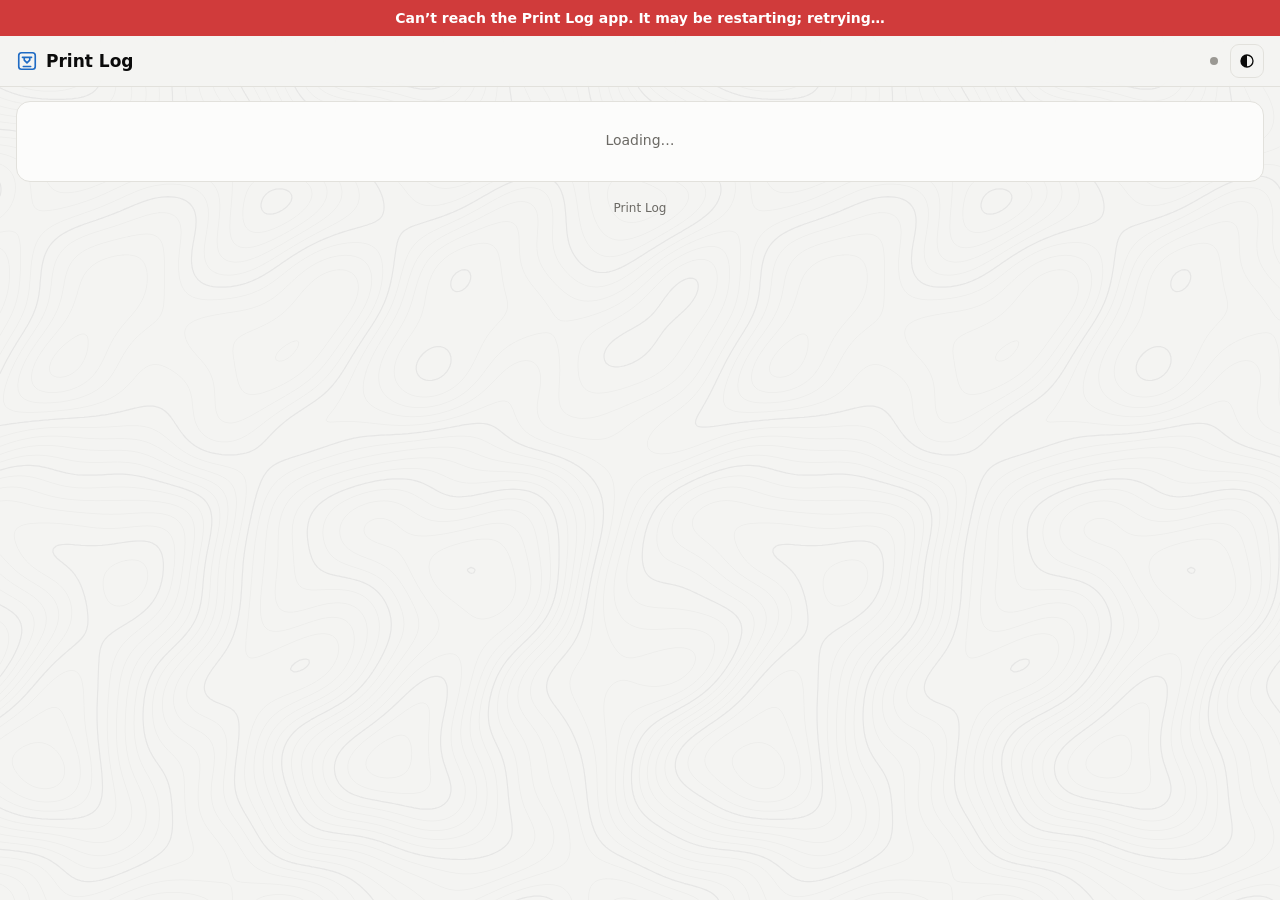
==== print_log/app/static/index.html @ c49c1c99 "Print Log 1.0.0: Bambu print history, spools and printer controls A sidebar page for Bambu Lab print" ====
<!doctype html>
<html lang="en">
<head>
  <meta charset="utf-8">
  <meta name="viewport" content="width=device-width, initial-scale=1">
  <title>Print Log</title>
  <link rel="icon" href="favicon.svg" type="image/svg+xml">
  <link rel="stylesheet" href="style.css">
</head>
<body>
  <div class="app-banner" id="offline" role="alert" hidden>Can’t reach the Print Log app. It may be restarting; retrying…</div>

  <header class="topbar">
    <div class="brand">
      <svg viewBox="0 0 24 24" fill="none" stroke="currentColor" stroke-width="1.8" stroke-linecap="round" stroke-linejoin="round" aria-hidden="true"><rect x="3" y="3" width="18" height="18" rx="3"/><path d="M7 8h10M9 8v3l3 3 3-3V8M8 18h8"/></svg>
      <h1>Print Log</h1>
    </div>
    <label class="printer-pick" id="printer-pick" hidden><span class="sr">Printer</span><select id="printer-select"></select></label>
    <span class="spacer"></span>
    <span class="ctl" id="ctl" role="status"></span>
    <button id="theme" type="button" class="ghost icon" aria-label="Appearance: automatic" title="Appearance: automatic">
      <svg viewBox="0 0 24 24" aria-hidden="true"><path fill="currentColor" d="M12 2a10 10 0 1 0 0 20 10 10 0 0 0 0-20m0 18V4a8 8 0 0 1 0 16"/></svg>
    </button>
  </header>

  <main class="grid">
    <section class="card span-12" id="live" aria-label="Printer"><div class="empty">Loading…</div></section>
    <section class="card span-5" id="start" aria-label="Start a print" hidden></section>
    <section class="card span-7" id="spools" aria-label="Spools" hidden></section>
    <section class="card span-12" id="month" aria-label="This month" hidden></section>
    <section class="card span-5" id="chart" aria-label="Filament per day" hidden></section>
    <section class="card span-7" id="failures" aria-label="Failed prints" hidden></section>
    <section class="card span-12" id="history" aria-label="Print history" hidden></section>
  </main>
  <footer class="foot" id="foot">Print Log</footer>

  <div class="modal-bg" id="modal" hidden><div class="modal" role="dialog" aria-modal="true" aria-labelledby="modal-title" id="modal-box"></div></div>
  <div class="toast" id="toast" role="status" hidden></div>
  <input type="file" id="file-input" accept=".3mf" hidden>

  <script src="app.js"></script>
</body>
</html>
---- print_log/app/static/style.css ----
/* Print Log. Colours follow the device's light or dark setting, or the choice
 * made with the header button (data-theme on <html>), like the other Swamp Fox
 * Labs apps. */
:root {
  color-scheme: light;
  --bg: #f4f4f2; --card: #fcfcfb; --card-2: #f0efec; --border: #e2e1dc;
  --text: #0b0b0b; --text-2: #52514e; --muted: #6b6964;
  --accent: #1f6bc4; --on-accent: #fff;
  --good: #0ca30c; --warning: #c98a00; --critical: #d03b3b; --closed: #9a9893;
  --danger-text: #b42323;
  --radius: 14px;
  --topo: url("assets/topo-light.svg");
  --mono: ui-monospace, "SF Mono", "Cascadia Mono", Menlo, Consolas, monospace;
}
@media (prefers-color-scheme: dark) {
  :root:not([data-theme="light"]) {
    color-scheme: dark;
    --bg: #111110; --card: #1a1a19; --card-2: #232321; --border: #2e2e2b;
    --text: #f0efec; --text-2: #c3c2b7; --muted: #8f8d85;
    --accent: #3987e5; --warning: #fab219; --closed: #6f6d67; --danger-text: #ffb4b4;
    --topo: url("assets/topo-dark.svg");
  }
}
:root[data-theme="dark"] {
  color-scheme: dark;
  --bg: #111110; --card: #1a1a19; --card-2: #232321; --border: #2e2e2b;
  --text: #f0efec; --text-2: #c3c2b7; --muted: #8f8d85;
  --accent: #3987e5; --warning: #fab219; --closed: #6f6d67; --danger-text: #ffb4b4;
  --topo: url("assets/topo-dark.svg");
}

* { box-sizing: border-box; }
html { -webkit-text-size-adjust: 100%; }
body { margin: 0; background: var(--topo) repeat 0 0 / 720px 720px, var(--bg); color: var(--text); font: 14px/1.45 system-ui, -apple-system, "Segoe UI", Roboto, sans-serif; }
a { color: var(--accent); }
.mono { font-family: var(--mono); font-variant-numeric: tabular-nums; }
h1, h2, h3 { margin: 0; font-weight: 600; }
h1 { font-size: 17px; } h2 { font-size: 15px; } h3 { font-size: 16px; }
.sr { position: absolute; width: 1px; height: 1px; overflow: hidden; clip: rect(0 0 0 0); }
[hidden] { display: none !important; }

button, .btn { font: inherit; font-size: 13px; color: inherit; background: var(--card-2); border: 1px solid var(--border); border-radius: 9px; min-height: 36px; padding: 6px 13px; cursor: pointer; font-weight: 600; white-space: nowrap; touch-action: manipulation; display: inline-flex; align-items: center; justify-content: center; gap: 7px; text-decoration: none; }
button:hover:not(:disabled), .btn:hover { border-color: var(--accent); }
button:focus-visible, a:focus-visible, select:focus-visible, input:focus-visible { outline: 2px solid var(--accent); outline-offset: 2px; }
button:disabled { opacity: .42; cursor: not-allowed; }
button svg, .btn svg { width: 16px; height: 16px; display: block; flex: none; }
button.ghost { background: transparent; }
button.icon, .btn.icon { width: 34px; min-height: 34px; padding: 0; }
button.primary { background: var(--accent); border-color: var(--accent); color: var(--on-accent); }
button.danger { background: color-mix(in srgb, var(--critical) 16%, transparent); border-color: color-mix(in srgb, var(--critical) 55%, transparent); color: var(--danger-text); }
button.sm, .btn.sm { min-height: 30px; font-size: 12px; padding: 4px 10px; border-radius: 7px; }
button.icon.sm, .btn.icon.sm { width: 30px; padding: 0; }
select, input[type="text"] { font: inherit; font-size: 13px; color: var(--text); background: var(--card-2); border: 1px solid var(--border); border-radius: 8px; min-height: 32px; padding: 4px 8px; max-width: 100%; }

.app-banner { background: var(--critical); color: #fff; text-align: center; padding: 8px; font-weight: 600; }
.topbar { position: sticky; top: 0; z-index: 10; display: flex; align-items: center; gap: 12px; flex-wrap: wrap; padding: 8px 16px; background: color-mix(in srgb, var(--bg) 88%, transparent); backdrop-filter: blur(8px); border-bottom: 1px solid var(--border); }
.brand { display: flex; align-items: center; gap: 8px; }
.brand svg { width: 22px; height: 22px; color: var(--accent); }
.spacer { flex: 1; }
.ctl { font-size: 12px; color: var(--text-2); display: flex; align-items: center; gap: 6px; }
.ctl::before { content: ""; width: 8px; height: 8px; border-radius: 50%; background: var(--c, var(--closed)); }

.grid { display: grid; grid-template-columns: repeat(12, minmax(0, 1fr)); gap: 14px; padding: 14px 16px; max-width: 1600px; margin: 0 auto; }
.card { background: var(--card); border: 1px solid var(--border); border-radius: var(--radius); padding: 14px 16px 16px; min-width: 0; }
.span-12 { grid-column: span 12; } .span-7 { grid-column: span 7; } .span-5 { grid-column: span 5; }
.grid.no-start #spools { grid-column: span 12; }
@media (max-width: 1100px) { .span-7, .span-5 { grid-column: span 12; } }
@media (max-width: 600px) { .grid { padding: 12px; gap: 12px; } .card { padding: 12px 12px 14px; } .topbar { padding: 8px 12px; } }
.card-head { display: flex; align-items: center; justify-content: space-between; gap: 8px; flex-wrap: wrap; margin-bottom: 12px; }
.meta { color: var(--muted); font-size: 12px; }
.empty { color: var(--muted); padding: 14px 0; text-align: center; }
.empty.problem { color: var(--critical); }
.note { font-size: 12px; color: var(--muted); margin: 10px 0 0; }
.note.warn { color: var(--warning); }
.foot { text-align: center; color: var(--muted); font-size: 12px; padding: 4px 16px 24px; }

.pill { display: inline-flex; align-items: center; gap: 5px; padding: 2px 8px 2px 6px; border-radius: 999px; font-size: 12px; font-weight: 600; white-space: nowrap; background: color-mix(in srgb, var(--c) 16%, transparent); }
.pill::before { content: ""; width: 8px; height: 8px; border-radius: 50%; background: var(--c); }
.good { --c: var(--good); } .warn { --c: var(--warning); } .bad { --c: var(--critical); } .off { --c: var(--closed); } .run { --c: var(--accent); }

/* live */
.live { display: grid; grid-template-columns: minmax(0, 340px) minmax(0, 1fr); gap: 18px; }
.live.no-cam { grid-template-columns: minmax(0, 1fr); }
.cam { position: relative; aspect-ratio: 16 / 10; border-radius: 10px; overflow: hidden; background: #141413; }
.cam img { width: 100%; height: 100%; object-fit: cover; display: block; }
.cam .tag { position: absolute; top: 8px; left: 8px; font-size: 11px; font-weight: 700; color: #fff; background: rgba(0, 0, 0, .55); padding: 2px 7px; border-radius: 5px; display: flex; align-items: center; gap: 5px; }
.cam .tag::before { content: ""; width: 7px; height: 7px; border-radius: 50%; background: var(--critical); }
.cam .none { position: absolute; inset: 0; display: grid; place-items: center; color: #8f8d85; font-size: 12px; }
.live .top { display: flex; align-items: flex-start; justify-content: space-between; gap: 12px; }
.live .job-nm { font-size: 18px; font-weight: 650; overflow-wrap: anywhere; }
.live .job-sub { font-size: 12px; color: var(--muted); }
.prog { margin: 14px 0 6px; height: 10px; border-radius: 5px; background: var(--border); overflow: hidden; }
.prog i { display: block; height: 100%; background: var(--accent); border-radius: 5px; transition: width .6s; }
.prog.paused i { background: var(--warning); }
.prog-l { display: flex; justify-content: space-between; gap: 10px; flex-wrap: wrap; font-size: 12px; color: var(--text-2); }
.prog-l b { font-family: var(--mono); color: var(--text); font-weight: 600; }
.facts4 { display: grid; grid-template-columns: repeat(4, minmax(0, 1fr)); gap: 10px; margin-top: 14px; }
.facts4 div { background: var(--card-2); border-radius: 9px; padding: 8px 10px; min-width: 0; }
.facts4 span { display: block; font-size: 11px; color: var(--muted); }
.facts4 b { font-family: var(--mono); font-size: 15px; font-weight: 600; }
.facts4 small { color: var(--muted); font-size: 11px; }
.actions { display: flex; gap: 8px; flex-wrap: wrap; margin-top: 14px; align-items: center; }
.actions .spacer { flex: 1; }
.feeding { display: inline-flex; align-items: center; gap: 6px; font-size: 12px; color: var(--text-2); }
.feeding i, .sw { width: 11px; height: 11px; border-radius: 50%; background: var(--sc, var(--closed)); display: inline-block; flex: none; box-shadow: inset 0 0 0 1px rgba(127, 127, 127, .35); }
.why { font-size: 12px; color: var(--muted); margin-top: 8px; }
.idle-row { display: flex; align-items: center; gap: 18px; flex-wrap: wrap; }
.idle-row .big { font-size: 20px; font-weight: 650; }
.idle-row .facts { display: flex; gap: 18px; flex-wrap: wrap; color: var(--text-2); font-size: 13px; }
.idle-row .facts b { color: var(--text); font-weight: 600; }
@media (max-width: 900px) { .live { grid-template-columns: 1fr; } .facts4 { grid-template-columns: repeat(2, minmax(0, 1fr)); } }

/* tiles */
.tiles { display: grid; grid-template-columns: repeat(auto-fit, minmax(150px, 1fr)); gap: 10px; }
.tile { background: var(--card-2); border-radius: 10px; padding: 10px 12px; display: flex; flex-direction: column; gap: 2px; min-width: 0; }
.tile .label { font-size: 12px; color: var(--text-2); }
.tile .value { font-size: 24px; font-weight: 650; font-family: var(--mono); line-height: 1.15; }
.tile .unit { font-size: 12px; font-weight: 500; color: var(--muted); margin-left: 3px; }
.tile .sub { font-size: 12px; color: var(--muted); }
@media (max-width: 600px) { .tiles { grid-template-columns: repeat(2, minmax(0, 1fr)); } .tile .value { font-size: 21px; } }

/* start */
.drop { border: 1.5px dashed color-mix(in srgb, var(--accent) 45%, var(--border)); border-radius: 10px; padding: 16px; text-align: center; color: var(--text-2); font-size: 13px; background: color-mix(in srgb, var(--accent) 5%, transparent); }
.drop.over { background: color-mix(in srgb, var(--accent) 14%, transparent); }
.drop svg { width: 26px; height: 26px; color: var(--accent); display: block; margin: 0 auto 6px; }
.drop .row { display: flex; gap: 8px; justify-content: center; flex-wrap: wrap; margin-top: 10px; }
.upbar { height: 6px; border-radius: 3px; background: var(--border); overflow: hidden; margin-top: 10px; }
.upbar i { display: block; height: 100%; background: var(--accent); }
.sub-h { display: flex; justify-content: space-between; align-items: center; font-size: 11px; font-weight: 600; color: var(--muted); text-transform: uppercase; letter-spacing: .05em; margin-top: 14px; }
.files { list-style: none; margin: 6px 0 0; padding: 0; }
.files li { display: grid; grid-template-columns: 40px minmax(0, 1fr) auto; gap: 10px; align-items: center; padding: 8px 0; border-top: 1px solid var(--border); }
.files li:first-child { border-top: 0; }
.files .nm { font-weight: 600; font-size: 13px; white-space: nowrap; overflow: hidden; text-overflow: ellipsis; }
.files .sm { font-size: 12px; color: var(--muted); }
.files .acts { display: flex; gap: 6px; }
.thumb { width: 40px; height: 40px; border-radius: 8px; flex: none; background: var(--card-2); display: grid; place-items: center; color: var(--muted); overflow: hidden; }
.thumb img { width: 100%; height: 100%; object-fit: cover; }
.thumb svg { width: 22px; height: 22px; }

/* spools */
.ams { margin-bottom: 14px; } .ams:last-child { margin-bottom: 0; }
.ams-head { display: flex; justify-content: space-between; align-items: flex-start; gap: 10px; font-size: 12px; color: var(--muted); margin-bottom: 8px; }
.ams-head b { color: var(--text-2); font-weight: 600; white-space: nowrap; }
.ams-head .st { display: flex; gap: 6px; flex-wrap: wrap; justify-content: flex-end; }
.badge { font-size: 11px; padding: 1px 7px; border-radius: 5px; background: var(--card-2); color: var(--text-2); white-space: nowrap; display: inline-flex; align-items: center; gap: 4px; }
.badge.dry { color: var(--good); } .badge.damp { color: var(--warning); } .badge.drying { color: var(--accent); }
.hum { display: inline-flex; gap: 2px; }
.hum i { width: 5px; height: 10px; border-radius: 1px; background: var(--border); }
.hum i.on { background: currentColor; }
.spools { display: grid; grid-template-columns: repeat(4, minmax(0, 1fr)); gap: 10px; }
.spool { background: var(--card-2); border-radius: 10px; padding: 10px; display: flex; flex-direction: column; gap: 6px; min-width: 0; position: relative; }
.spool.low { outline: 1px solid color-mix(in srgb, var(--warning) 60%, transparent); }
.spool.feeding-now { outline: 1px solid color-mix(in srgb, var(--accent) 70%, transparent); }
.spool.is-empty { opacity: .6; }
.reel { width: 40px; height: 40px; border-radius: 50%; background: radial-gradient(circle, var(--card-2) 0 28%, var(--sc) 29% 100%); box-shadow: inset 0 0 0 2px rgba(127, 127, 127, .25); }
.reel.none { background: repeating-conic-gradient(var(--border) 0 25%, transparent 0 50%) 0 0 / 10px 10px; }
.spool .slot { position: absolute; top: 8px; right: 10px; font-size: 11px; color: var(--muted); font-family: var(--mono); }
.spool .nm { font-weight: 600; font-size: 13px; white-space: nowrap; overflow: hidden; text-overflow: ellipsis; }
.spool .left { display: flex; justify-content: space-between; font-size: 12px; color: var(--text-2); }
.gauge { height: 6px; border-radius: 3px; background: var(--border); overflow: hidden; }
.gauge i { display: block; height: 100%; background: var(--sc); }
.spool .fc { font-size: 11px; color: var(--muted); }
.spool.low .fc { color: var(--warning); }
.spool.reo { grid-column: span 3; }
@media (max-width: 700px) { .spools { grid-template-columns: repeat(2, minmax(0, 1fr)); } .spool.reo { grid-column: 1 / -1; } }
.reorder { list-style: none; margin: 6px 0 0; padding: 0; }
.reorder li { display: grid; grid-template-columns: 14px minmax(0, 1fr) auto; gap: 10px; align-items: center; padding: 7px 0; border-top: 1px solid var(--border); font-size: 13px; }
.reorder li:first-child { border-top: 0; }
.reorder .w { font-size: 12px; color: var(--muted); }
.reorder .d { font-family: var(--mono); font-size: 12px; text-align: right; }
.reorder .d.soon { color: var(--warning); }

/* chart */
.chart { display: grid; grid-template-columns: repeat(30, 1fr); gap: 3px; align-items: end; height: 130px; padding-top: 6px; }
.chart .col { display: flex; flex-direction: column-reverse; gap: 1px; height: 100%; }
.chart .col i { display: block; border-radius: 2px; background: var(--accent); min-height: 0; }
.chart .col i.f { background: var(--critical); }
.chart .col i.z { background: var(--border); height: 2px; }
.chart-axis { display: flex; justify-content: space-between; font-size: 11px; color: var(--muted); margin-top: 6px; }
.legend { display: flex; gap: 14px; font-size: 12px; color: var(--text-2); }
.legend span::before { content: ""; display: inline-block; width: 10px; height: 10px; border-radius: 2px; background: var(--c); margin-right: 5px; vertical-align: -1px; }
.mat { margin-top: 14px; display: grid; gap: 6px; }
.mat .row { display: grid; grid-template-columns: 60px 1fr 70px; gap: 10px; align-items: center; font-size: 12px; }
.mat .row .t { height: 8px; border-radius: 4px; background: var(--border); overflow: hidden; }
.mat .row .t i { display: block; height: 100%; background: var(--accent); }
.mat .row span:last-child { text-align: right; font-family: var(--mono); }

/* lists */
.log { list-style: none; margin: 0; padding: 0; }
.log li { display: grid; grid-template-columns: 14px 1fr; gap: 10px; padding: 9px 0; border-top: 1px solid var(--border); }
.log li:first-child { border-top: 0; }
.log .d { width: 10px; height: 10px; border-radius: 50%; margin-top: 5px; background: var(--c); }
.log .h { font-weight: 600; }
.log .t { font-size: 12px; color: var(--muted); font-family: var(--mono); }
.log .x { font-size: 12px; color: var(--text-2); margin-top: 2px; }

/* history */
table { width: 100%; border-collapse: collapse; }
th { text-align: left; font-size: 11px; font-weight: 600; color: var(--muted); text-transform: uppercase; letter-spacing: .05em; padding: 0 8px 6px; }
td { padding: 8px; border-top: 1px solid var(--border); font-size: 13px; vertical-align: middle; }
td.r, th.r { text-align: right; }
.job { display: flex; align-items: center; gap: 10px; min-width: 0; }
.job .nm { font-weight: 600; white-space: nowrap; overflow: hidden; text-overflow: ellipsis; max-width: 340px; }
.job .sm { font-size: 12px; color: var(--muted); }
.chips { display: flex; gap: 4px; flex-wrap: wrap; }
.chip { display: inline-flex; align-items: center; gap: 4px; font-size: 11px; font-family: var(--mono); background: var(--card-2); border-radius: 5px; padding: 1px 6px 1px 4px; color: var(--text-2); white-space: nowrap; }
.chip::before { content: ""; width: 9px; height: 9px; border-radius: 50%; background: var(--sc, var(--closed)); box-shadow: inset 0 0 0 1px rgba(127, 127, 127, .35); }
.filters { display: flex; gap: 6px; flex-wrap: wrap; }
.filters button { border-radius: 999px; min-height: 28px; padding: 3px 11px; font-weight: 500; font-size: 12px; }
.filters button.on { background: color-mix(in srgb, var(--accent) 22%, transparent); border-color: color-mix(in srgb, var(--accent) 50%, transparent); }
.more { display: flex; justify-content: center; margin-top: 10px; }
@media (max-width: 760px) {
  table.hist, table.hist tbody { display: block; }
  table.hist thead { display: none; }
  table.hist tr { display: grid; grid-template-columns: repeat(3, minmax(0, 1fr)); gap: 10px 12px; padding: 12px 0; border-top: 1px solid var(--border); }
  table.hist tbody tr:first-child { border-top: 0; }
  table.hist td { display: block; padding: 0; border: 0; text-align: left; min-width: 0; }
  table.hist td.j { grid-column: 1 / 3; }
  table.hist td.s { grid-column: 3; grid-row: 1; justify-self: end; align-self: start; }
  table.hist td.c { grid-column: 1 / -1; order: 9; }
  table.hist td.o { align-self: end; }
  table.hist td.o:empty { display: none; }
  table.hist td[data-label]::before { content: attr(data-label); display: block; font: 600 10px/1.4 system-ui, sans-serif; letter-spacing: .05em; text-transform: uppercase; color: var(--muted); margin-bottom: 2px; }
  .job .nm { max-width: none; white-space: normal; }
}

/* dialogs */
.modal-bg { position: fixed; inset: 0; background: rgba(0, 0, 0, .55); display: flex; align-items: center; justify-content: center; z-index: 50; padding: 16px; }
.modal { background: var(--card); border: 1px solid var(--border); border-radius: 14px; padding: 18px; width: 100%; max-width: 420px; max-height: calc(100vh - 32px); overflow: auto; }
.modal.wide { max-width: 640px; }
.modal h3 { margin: 0 0 6px; }
.modal p { margin: 0 0 14px; color: var(--text-2); font-size: 13px; }
.modal .row { display: flex; gap: 8px; justify-content: flex-end; flex-wrap: wrap; margin-top: 14px; }
.modal .err { color: var(--critical); font-size: 13px; margin-top: 10px; }
.plates { display: flex; gap: 8px; flex-wrap: wrap; margin: 10px 0 4px; }
.plates button { flex-direction: column; min-height: 0; padding: 6px; gap: 4px; font-weight: 500; font-size: 12px; }
.plates button.on { border-color: var(--accent); background: color-mix(in srgb, var(--accent) 14%, transparent); }
.plates img, .plates .ph { width: 72px; height: 72px; border-radius: 6px; object-fit: cover; background: var(--card-2); }
.maprows { display: grid; gap: 8px; margin-top: 12px; }
.maprow { display: grid; grid-template-columns: minmax(0, 1fr) minmax(0, 1.3fr); gap: 10px; align-items: center; font-size: 13px; }
.maprow .from { display: flex; align-items: center; gap: 8px; min-width: 0; }
.maprow .to { display: flex; align-items: center; gap: 8px; min-width: 0; }
.maprow select { width: 100%; }
.maprow .warn-t { grid-column: 1 / -1; font-size: 12px; color: var(--warning); margin-top: -4px; }
.opts { display: flex; gap: 16px; flex-wrap: wrap; margin-top: 14px; font-size: 13px; }
.opts label { display: inline-flex; align-items: center; gap: 6px; cursor: pointer; }
.sumline { display: flex; gap: 14px; flex-wrap: wrap; font-size: 12px; color: var(--text-2); margin-top: 6px; }
.sumline b { color: var(--text); font-family: var(--mono); font-weight: 600; }
@media (max-width: 520px) { .maprow { grid-template-columns: 1fr; } }

.toast { position: fixed; left: 50%; bottom: 20px; transform: translateX(-50%); z-index: 60; background: var(--text); color: var(--bg); padding: 10px 16px; border-radius: 10px; font-size: 13px; font-weight: 600; max-width: calc(100vw - 32px); box-shadow: 0 6px 24px rgba(0, 0, 0, .3); }
.toast.bad { background: var(--critical); color: #fff; }
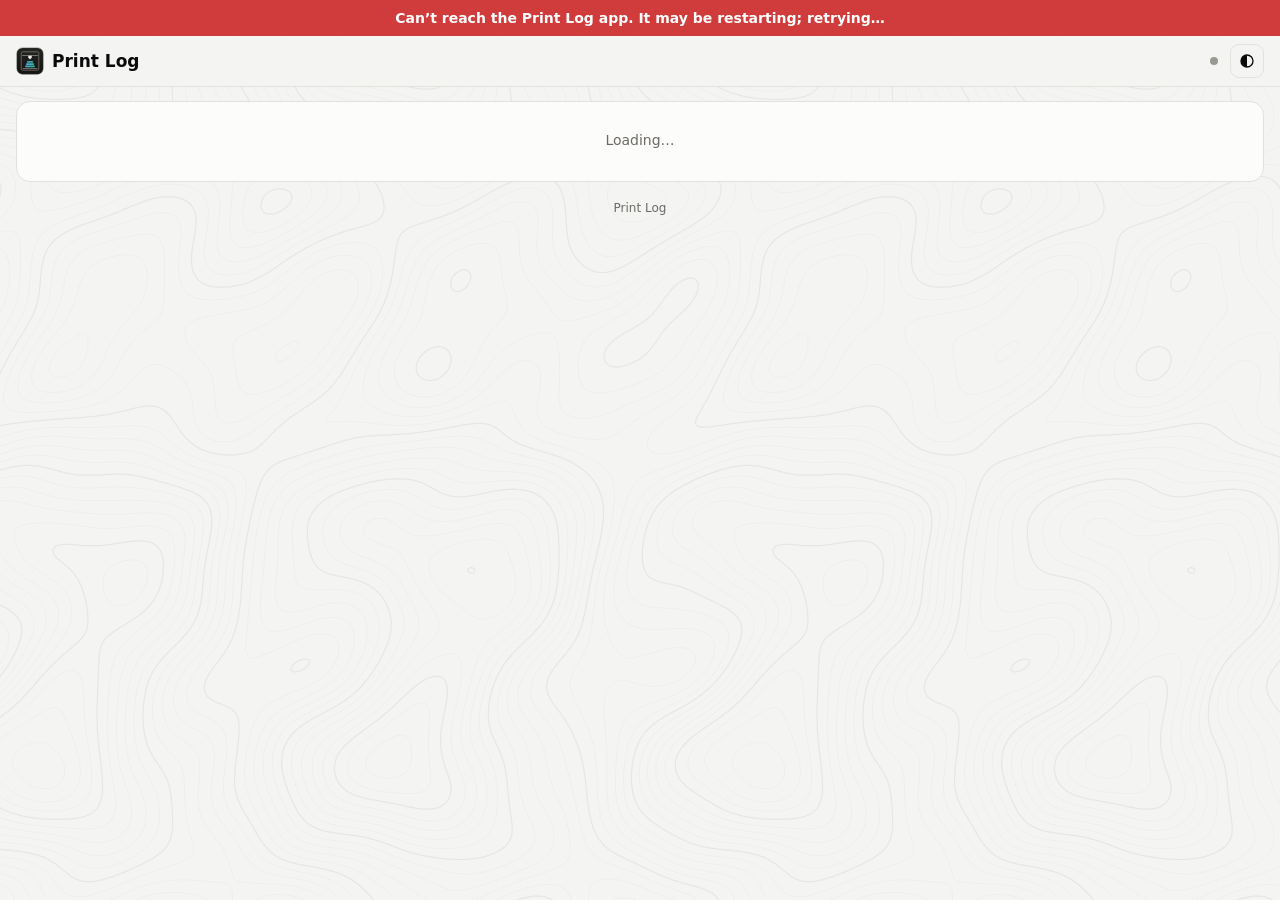
==== commit 399bd550: "Print Log 1.0.8: the app's own icon in the header and tab Co-Authored-By: Claude Opus 5.5 <noreply@a" ====
--- a/print_log/app/static/index.html
+++ b/print_log/app/static/index.html
@@ -12,7 +12,7 @@
 
   <header class="topbar">
     <div class="brand">
-      <svg viewBox="0 0 24 24" fill="none" stroke="currentColor" stroke-width="1.8" stroke-linecap="round" stroke-linejoin="round" aria-hidden="true"><rect x="3" y="3" width="18" height="18" rx="3"/><path d="M7 8h10M9 8v3l3 3 3-3V8M8 18h8"/></svg>
+      <img class="brand-icon" src="favicon.svg" alt="" width="28" height="28">
       <h1>Print Log</h1>
     </div>
     <label class="printer-pick" id="printer-pick" hidden><span class="sr">Printer</span><select id="printer-select"></select></label>
@@ -29,7 +29,7 @@
     <section class="card span-7" id="spools" aria-label="Spools" hidden></section>
     <section class="card span-12" id="month" aria-label="This month" hidden></section>
     <section class="card span-5" id="chart" aria-label="Filament per day" hidden></section>
-    <section class="card span-7" id="failures" aria-label="Failed prints" hidden></section>
+    <section class="card span-7" id="energy" aria-label="Energy" hidden></section>
     <section class="card span-12" id="history" aria-label="Print history" hidden></section>
   </main>
   <footer class="foot" id="foot">Print Log</footer>
--- a/print_log/app/static/style.css
+++ b/print_log/app/static/style.css
@@ -55,7 +55,7 @@
 .app-banner { background: var(--critical); color: #fff; text-align: center; padding: 8px; font-weight: 600; }
 .topbar { position: sticky; top: 0; z-index: 10; display: flex; align-items: center; gap: 12px; flex-wrap: wrap; padding: 8px 16px; background: color-mix(in srgb, var(--bg) 88%, transparent); backdrop-filter: blur(8px); border-bottom: 1px solid var(--border); }
 .brand { display: flex; align-items: center; gap: 8px; }
-.brand svg { width: 22px; height: 22px; color: var(--accent); }
+.brand-icon { width: 28px; height: 28px; display: block; flex: none; }
 .spacer { flex: 1; }
 .ctl { font-size: 12px; color: var(--text-2); display: flex; align-items: center; gap: 6px; }
 .ctl::before { content: ""; width: 8px; height: 8px; border-radius: 50%; background: var(--c, var(--closed)); }
@@ -83,8 +83,12 @@
 .live.no-cam { grid-template-columns: minmax(0, 1fr); }
 .cam { position: relative; aspect-ratio: 16 / 10; border-radius: 10px; overflow: hidden; background: #141413; }
 .cam img { width: 100%; height: 100%; object-fit: cover; display: block; }
+.cam img:not([src]) { visibility: hidden; }
 .cam .tag { position: absolute; top: 8px; left: 8px; font-size: 11px; font-weight: 700; color: #fff; background: rgba(0, 0, 0, .55); padding: 2px 7px; border-radius: 5px; display: flex; align-items: center; gap: 5px; }
 .cam .tag::before { content: ""; width: 7px; height: 7px; border-radius: 50%; background: var(--critical); }
+.cam .cam-light { position: absolute; top: 6px; right: 6px; min-height: 30px; padding: 4px 10px; font-size: 12px; border-radius: 7px; color: #fff; background: rgba(0, 0, 0, .55); border-color: rgba(255, 255, 255, .18); }
+.cam .cam-light.on { color: #1f1d16; background: #f5d77a; border-color: #f5d77a; }
+.cam .cam-light svg { width: 14px; height: 14px; }
 .cam .none { position: absolute; inset: 0; display: grid; place-items: center; color: #8f8d85; font-size: 12px; }
 .live .top { display: flex; align-items: flex-start; justify-content: space-between; gap: 12px; }
 .live .job-nm { font-size: 18px; font-weight: 650; overflow-wrap: anywhere; }
@@ -108,6 +112,8 @@
 .idle-row .big { font-size: 20px; font-weight: 650; }
 .idle-row .facts { display: flex; gap: 18px; flex-wrap: wrap; color: var(--text-2); font-size: 13px; }
 .idle-row .facts b { color: var(--text); font-weight: 600; }
+.idle-facts { display: flex; gap: 6px 18px; flex-wrap: wrap; margin-top: 12px; font-size: 13px; color: var(--text-2); }
+.idle-facts b { color: var(--text); font-weight: 600; }
 @media (max-width: 900px) { .live { grid-template-columns: 1fr; } .facts4 { grid-template-columns: repeat(2, minmax(0, 1fr)); } }
 
 /* tiles */
@@ -127,11 +133,12 @@
 .upbar { height: 6px; border-radius: 3px; background: var(--border); overflow: hidden; margin-top: 10px; }
 .upbar i { display: block; height: 100%; background: var(--accent); }
 .sub-h { display: flex; justify-content: space-between; align-items: center; font-size: 11px; font-weight: 600; color: var(--muted); text-transform: uppercase; letter-spacing: .05em; margin-top: 14px; }
-.files { list-style: none; margin: 6px 0 0; padding: 0; }
+.files { list-style: none; margin: 6px 0 0; padding: 0 4px 0 0; max-height: 285px; overflow-y: auto; overscroll-behavior: contain; scrollbar-width: thin; }
+.files:focus-visible { outline: 2px solid var(--accent); outline-offset: 2px; border-radius: 6px; }
 .files li { display: grid; grid-template-columns: 40px minmax(0, 1fr) auto; gap: 10px; align-items: center; padding: 8px 0; border-top: 1px solid var(--border); }
 .files li:first-child { border-top: 0; }
 .files .nm { font-weight: 600; font-size: 13px; white-space: nowrap; overflow: hidden; text-overflow: ellipsis; }
-.files .sm { font-size: 12px; color: var(--muted); }
+.files div.sm { font-size: 12px; color: var(--muted); }
 .files .acts { display: flex; gap: 6px; }
 .thumb { width: 40px; height: 40px; border-radius: 8px; flex: none; background: var(--card-2); display: grid; place-items: center; color: var(--muted); overflow: hidden; }
 .thumb img { width: 100%; height: 100%; object-fit: cover; }
@@ -201,7 +208,7 @@
 td.r, th.r { text-align: right; }
 .job { display: flex; align-items: center; gap: 10px; min-width: 0; }
 .job .nm { font-weight: 600; white-space: nowrap; overflow: hidden; text-overflow: ellipsis; max-width: 340px; }
-.job .sm { font-size: 12px; color: var(--muted); }
+.job div.sm { font-size: 12px; color: var(--muted); }
 .chips { display: flex; gap: 4px; flex-wrap: wrap; }
 .chip { display: inline-flex; align-items: center; gap: 4px; font-size: 11px; font-family: var(--mono); background: var(--card-2); border-radius: 5px; padding: 1px 6px 1px 4px; color: var(--text-2); white-space: nowrap; }
 .chip::before { content: ""; width: 9px; height: 9px; border-radius: 50%; background: var(--sc, var(--closed)); box-shadow: inset 0 0 0 1px rgba(127, 127, 127, .35); }
@@ -250,3 +257,18 @@
 
 .toast { position: fixed; left: 50%; bottom: 20px; transform: translateX(-50%); z-index: 60; background: var(--text); color: var(--bg); padding: 10px 16px; border-radius: 10px; font-size: 13px; font-weight: 600; max-width: calc(100vw - 32px); box-shadow: 0 6px 24px rgba(0, 0, 0, .3); }
 .toast.bad { background: var(--critical); color: #fff; }
+
+/* energy */
+.power-now { display: flex; align-items: center; justify-content: space-between; gap: 12px; flex-wrap: wrap; }
+.power-now > div:first-child { display: flex; flex-direction: column; }
+.watts { font-size: 34px; font-weight: 650; line-height: 1.1; }
+.watts .unit { font-size: 15px; color: var(--muted); margin-left: 4px; font-weight: 500; }
+.power-parts { justify-content: flex-end; }
+.power-parts .chip::before { display: none; }
+.power-parts .chip { padding: 2px 7px; }
+.spark { width: 100%; height: 70px; display: block; margin-top: 12px; }
+.spark .line { fill: none; stroke: var(--accent); stroke-width: 2; vector-effect: non-scaling-stroke; }
+.spark .area { fill: color-mix(in srgb, var(--accent) 16%, transparent); stroke: none; }
+.energy-tiles { margin-top: 12px; grid-template-columns: repeat(auto-fit, minmax(130px, 1fr)); }
+.energy-tiles .tile .value { font-size: 21px; }
+.energy-tiles .tile .sub { white-space: nowrap; overflow: hidden; text-overflow: ellipsis; }
